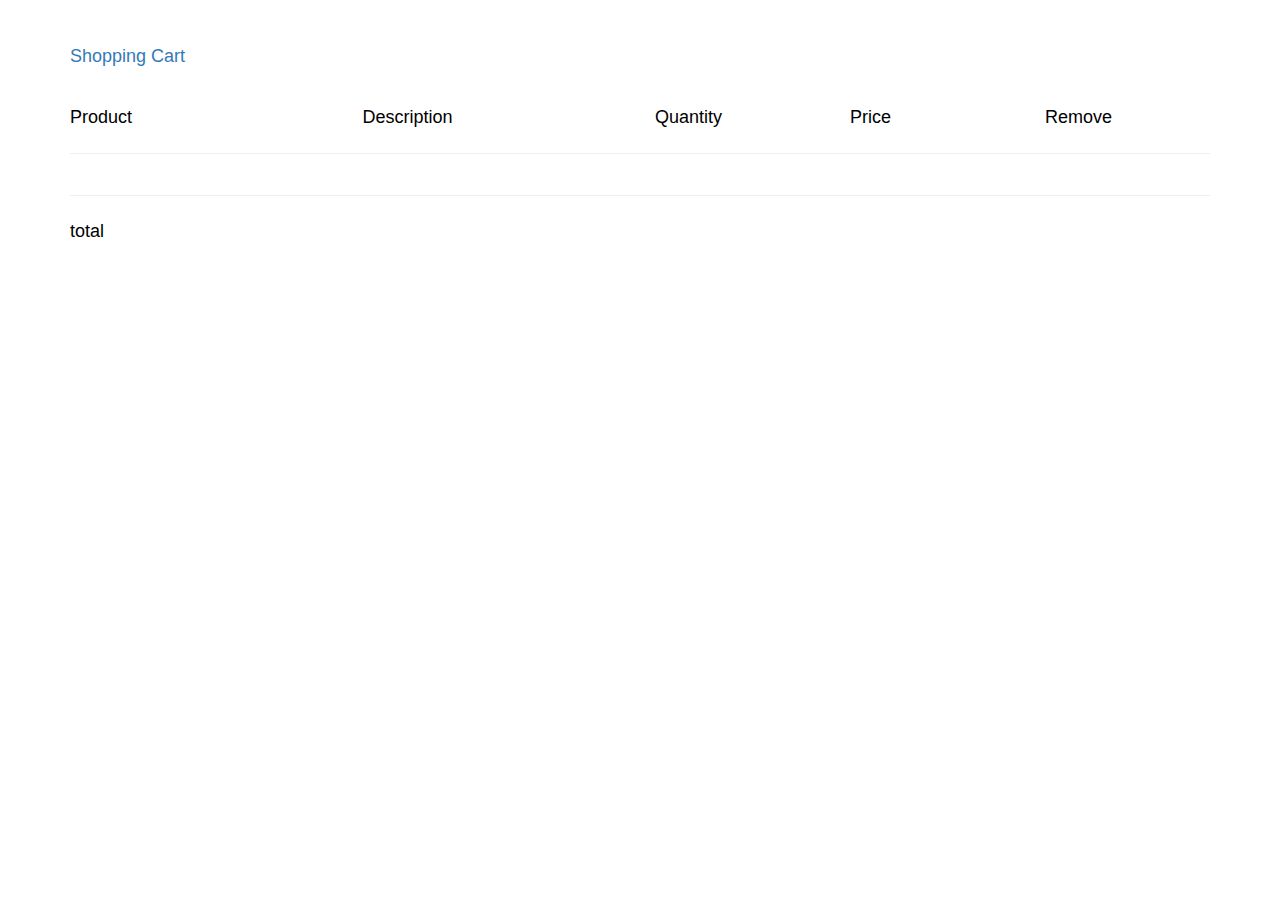
==== index1.html @ 00c5bdbe "first approach" ====
<!DOCTYPE html>
<html>
<head>
	<title>Checkout</title>
	<link rel="stylesheet" type="text/css" href="bootstrap/css/bootstrap.min.css">
	<link rel="stylesheet" type="text/css" href="style.css">
</head>
<body>

	<nav class="navbar navbar-light bg-light justify-content-between">
		<div class="container">
			<a class="navbar-brand">Shopping Cart</a>
		</div>
	</nav>

	<div class="checkout-section">
		<div class="container">
			<div class="row">
				<div class="col-md-3">Product</div>
				<div class="col-md-3">Description</div>
				<div class="col-md-2">Quantity</div>
				<div class="col-md-2">Price</div>
				<div class="col-md-2">Remove</div>
			</div><hr>
			<div class="row">
				<div class="col-md-3" id="product"></div>
				<div class="col-md-3" id="description"></div>
				<div class="col-md-2" id="quantity"></div>
				<div class="col-md-2" id="price"></div>
				<div class="col-md-2" id="remove"></div>
			</div><hr>
			<div class="row">	
				<div class="col-md-12 pull-left" id="total">total</div>
			</div>
		</div>
	</div>	

	<script type="text/javascript" src="script.js"></script>
</body>
</html>
---- style.css ----
*{
	box-sizing: border-box;
}
body{
    font-family: sans-serif;
    font-weight: 400;
    font-size: 60px;
    line-height: 1.7;
    color: #000;
    padding: 30px;
}
.products{
	display: block;
	box-shadow: 0 1px 6px 0 rgba(32, 33, 36, .28);
	padding: 20px;
	width: 100%;
	height: 400px;
	margin-bottom: 30px;
}
.title{
	text-transform: uppercase;
	font-size: 28px;
	font-weight: 700;
}
.image-box{
	position: relative;
	box-shadow: 0 1px 6px 0 rgba(32, 33, 36, .28);
	width: 200px;
}
.image img{
	display: block;
	position: relative;
	width: 100%;
	height: 250px;
}
img{
	height: auto;
}
.btn{
	position: absolute;
    bottom: 110px;
    width: 80% !important;
    justify-content: center;
    opacity: .7;
    left: 10%;
    right: 10%;
    visibility: hidden;
    letter-spacing: .5px;
    font-size: 15px;
    font-weight: bolder;
    justify-content: center;
    text-transform: uppercase;    
}
.image-caption{
	position: absolute;
	box-shadow: 0 1px 6px 0 rgba(32, 33, 36, .28);
	font-size: 15px;
	text-transform: capitalize;
	width: 100%;
	display: block;
}
.checkout-section{
	font-size: 18px;
}
#list{
	font-size: 20px;
}
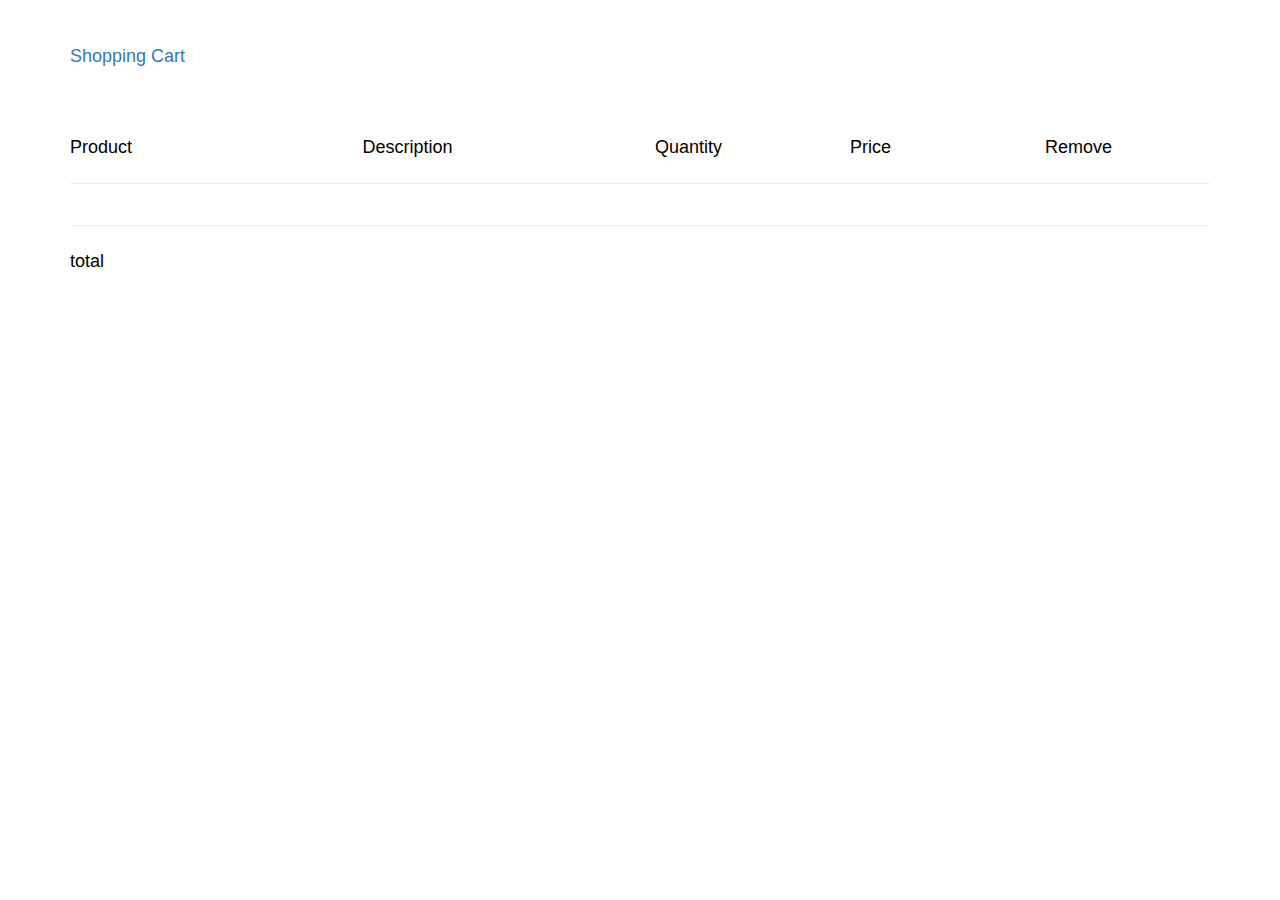
==== commit c756a857: "adding functionalities" ====
--- a/index1.html
+++ b/index1.html
@@ -22,7 +22,7 @@
 				<div class="col-md-2">Price</div>
 				<div class="col-md-2">Remove</div>
 			</div><hr>
-			<div class="row">
+			<div class="row" id="cart-list">
 				<div class="col-md-3" id="product"></div>
 				<div class="col-md-3" id="description"></div>
 				<div class="col-md-2" id="quantity"></div>
--- a/style.css
+++ b/style.css
@@ -9,13 +9,93 @@
     color: #000;
     padding: 30px;
 }
+.navbar{
+	margin-bottom: 50px;
+}
+.cart-icon{
+	width: 35px;
+    height: 35px;
+    position: relative;
+    cursor: pointer;
+    margin-top: -20px;
+    margin-right: 20px;
+}
+.cart-dropdown {
+  display: none;
+  padding: 10px 10px 20px 10px;
+  position: absolute;
+  background-color: white;
+  border: 1px solid black;
+  height: 320px;
+  width: auto;
+  min-width: 200px;
+  max-width: 250px;
+  right: 0;
+  top: 101px;
+  z-index: 1;
+  border-radius: 5px;
+}
+
+.cart-items {
+  overflow: scroll;
+  height: 80%;
+  width: 100%;
+}
+
+.cart-items > div {
+  display: flex;
+  align-items: center;
+  margin: 10px 0;
+}
+
+.cart-items > div img {
+  width: 60px;
+  border-radius: 5px;
+  margin-right: 7.5px;
+}
+
+.item-details {
+  display: block;
+}
+
+.checkout-item-name {
+  margin-right: 2px;
+}
+
+.checkout-button {
+  color: #fff;
+  outline: 0;
+  border: 0px;
+  padding: 20px;
+  background-color: black;
+  margin: 10px 0;
+  width: 100%;
+}
+
+.checkout-button:hover {
+  color: black;
+  background-color: transparent;
+  border: 1px solid black;
+}
+
+.value {
+  margin: 0 3px;
+}
+
+.item-count{
+	position: absolute;
+	font-size: 18px;
+	font-weight: bold;
+	top: 100%;
+	left: 30%;
+}
 .products{
 	display: block;
 	box-shadow: 0 1px 6px 0 rgba(32, 33, 36, .28);
 	padding: 20px;
 	width: 100%;
-	height: 400px;
-	margin-bottom: 30px;
+	height: 95vh;
+	margin-bottom: 50px;
 }
 .title{
 	text-transform: uppercase;
@@ -26,30 +106,51 @@
 	position: relative;
 	box-shadow: 0 1px 6px 0 rgba(32, 33, 36, .28);
 	width: 200px;
-}
-.image img{
+	height: auto;
+}
+.image-box .img-responsive{
+	width: 100%;
+	height: 240px;
+}
+.img-responsive{
 	display: block;
-	position: relative;
-	width: 100%;
-	height: 250px;
-}
-img{
+	width: 100%;
 	height: auto;
 }
+.overlay{
+	position: absolute;
+	top: 0;
+	bottom: 0;
+	left: 0;
+	right: 0;
+	height: 100%;
+	width: 100%;
+	opacity: 0;
+	transition: .5 ease;
+	background: white;
+}
+.image-box:hover .overlay{
+	opacity: .5;
+}
 .btn{
 	position: absolute;
-    bottom: 110px;
-    width: 80% !important;
-    justify-content: center;
-    opacity: .7;
-    left: 10%;
-    right: 10%;
-    visibility: hidden;
-    letter-spacing: .5px;
+	color: #000;
+	top: 50%;
+    left: 50%;
+    right: 50%;
+    text-align: center;
     font-size: 15px;
-    font-weight: bolder;
-    justify-content: center;
-    text-transform: uppercase;    
+    -webkit-transform: translate(-50%, -50%);
+    -ms-transform: translate(-50%, -50%);
+    transform: translate(-50%, -50%);
+    text-transform: uppercase;  
+    border: 1px solid black;
+    padding: 10px;  
+    background: none;
+}
+.btn:hover{
+	background: #000;
+	color: white;
 }
 .image-caption{
 	position: absolute;
@@ -58,10 +159,57 @@
 	text-transform: capitalize;
 	width: 100%;
 	display: block;
+	padding: 10px;
 }
 .checkout-section{
 	font-size: 18px;
 }
 #list{
 	font-size: 20px;
+}
+
+@media (min-width: 992px) {
+	.products{
+		padding-right: auto;
+		padding-left: auto;
+		width: 100%;
+		height: auto;
+	}
+	.image-box{
+		height: auto;
+		display: block;
+		margin-bottom: 50px;
+	}
+}
+
+@media (min-width: 768px) and (max-width: 991px) {
+	.products{
+		padding-right: auto;
+		padding-left: auto;
+		width: 100%;
+		height: auto;
+		margin-bottom: 50px;
+	}
+	.image-box{
+		position: relative;
+		height: auto;
+		display: block;
+		margin-bottom: 80px;
+	}
+}
+
+@media (max-width: 767px) {
+	.products{
+		padding-right: auto;
+		padding-left: auto;
+		width: 100%;
+		height: auto;
+		margin-bottom: 50px;
+	}
+	.image-box{
+		position: relative;
+		height: auto;
+		display: block;
+		margin-bottom: 80px;
+	}
 }